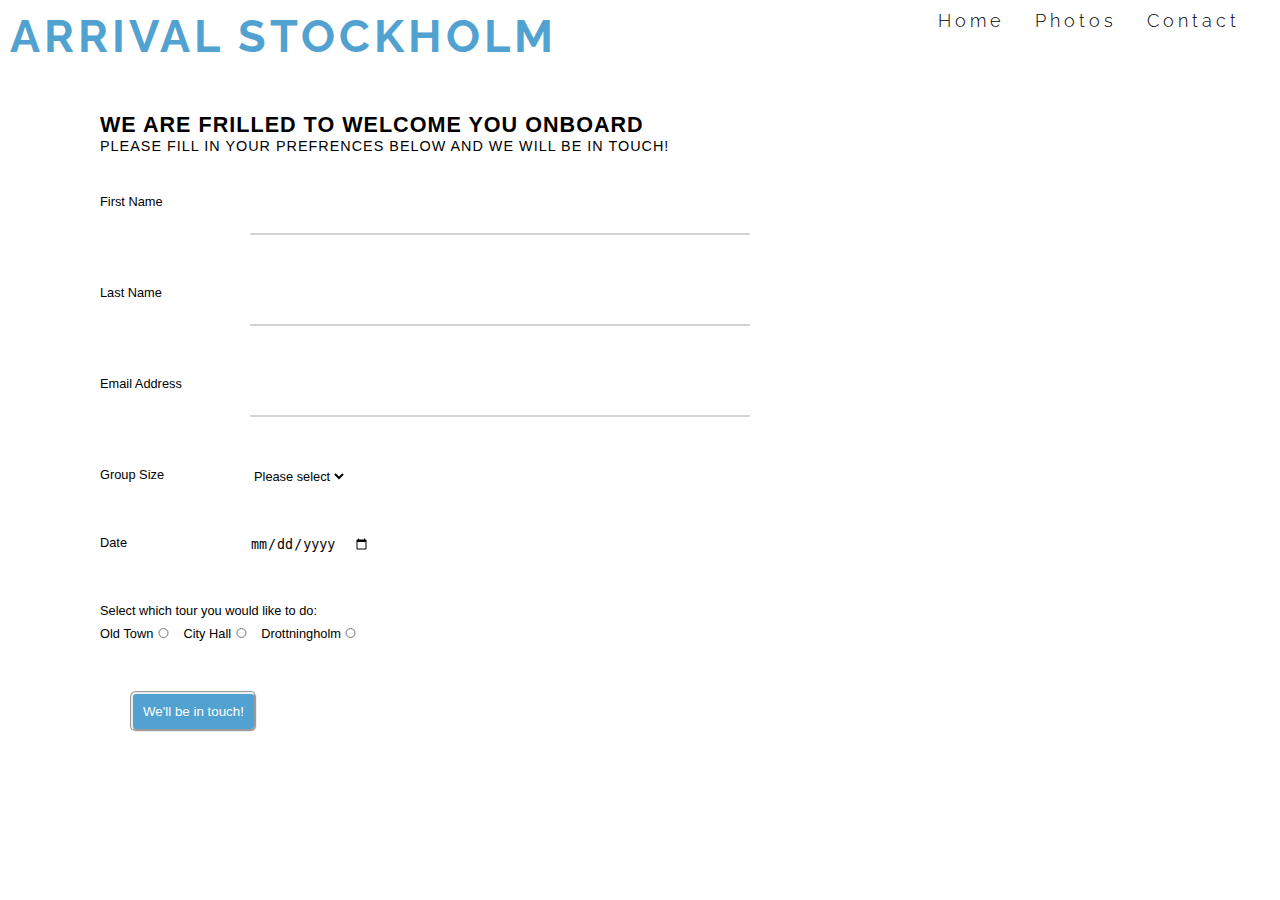
==== contact.html @ b12508fc "Fix style overall in all files" ====
<!DOCTYPE html>
<html lang="en">

<!-- Header and title -->

<head>
    <meta charset="UTF-8">
    <meta name="viewport" content="width=device-width, initial-scale=1.0">
    <meta name="description" content="Arrival Stockholm private guide for visitors visiting Stockholm, Sweden">
    <meta name="keywords" content="arrival stockholm, private guide, tourist, visiting, stockholm, sweden">

    <link rel="stylesheet" href="assets/css/style.css">
    <title>Arrival Stockholm</title>
</head>

<body>
    <header>
        <a href="index.html">
            <h1 id="logo">Arrival Stockholm</h1>
        </a>
        <nav>
            <ul id="menu">
                <li>
                    <a href="contact.html" class="active">Contact</a>
                </li>
                <li>
                    <a href="photos.html"> Photos </a>
                </li>
                <li>
                    <a href="index.html"> Home </a>
                </li>
            </ul>
        </nav>
    </header>

<!-- Contact Form -->

    <div class="nofloat">
        <section class="form-section">
            <form method="POST" action="https://formdump.codeinstitute.net/" class="signup-form">
                <div id="contact-header">
                    <h2>We are frilled to welcome you onboard</h2>
                    <p>Please fill in your prefrences
                        below and we will be in touch!</p>
                </div>
                <p>
                    <label for="fname" class="aligned">First Name</label>
                    <input type="text" id="fname" name="first_name" required>
                </p>
                <p>
                    <label for="lname" class="aligned">Last Name</label>
                    <input type="text" id="lname" name="last_name" required>
                </p>
                <p>
                    <label for="email" class="aligned">Email Address</label>
                    <input type="email" id="email" name="email_address" required>
                </p>
                <p>
                    <label for="size" class="aligned">Group Size</label>
                    <select name="group_size" id="size" required>
                        <option value="">Please select</option>
                        <option value="2">2</option>
                        <option value="3">3</option>
                        <option value="4">4</option>
                        <option value="5">5</option>
                        <option value="6">6</option>
                        <option value="7">7</option>
                        <option value="8">8</option>
                        <option value="9">9</option>
                    </select>
                </p>
                <p>
                    <label for="date" class="aligned">Date</label>
                    <input type="date" id="date" name="date" required>
                </p>
                <div class="tour-input">
                    <p>Select which tour you would like to do:</p>
                    <label for="oldtown">Old&nbsp;Town</label>
                    <input type="radio" value="Old Town" id="oldtown" name="tour_preference" required>
                    <label for="cityhall">City&nbsp;Hall</label>
                    <input type="radio" value="City Hall" id="cityhall" name="tour_preference" required>
                    <label for="drottningholm">Drottningholm</label>
                    <input type="radio" value="Drottningholm" id="drottningholm" name="tour_preference" required>
                </div>
                <p>
                    <input type="submit" value="We'll be in touch!" class="join-button">
                </p>
            </form>
        </section>
    </div>
</body>
</html>
---- assets/css/style.css ----
@import url('https://fonts.googleapis.com/css2?family=Raleway:wght@100&display=swap');

* {
    margin: 0;
    padding: 0px;
    border: none;   
}

body {
    font-family: Verdana, sans-serif;
    font-weight: 300;
    color: #000000;
}

/* Headings, menu and logo */

header {
    padding: 10px;
}

h1 {
    font-family: Raleway, arial ;
    text-transform: uppercase;
    letter-spacing: 4px;
    color: #51a2d0;
}

#logo {
    float: left;
    font-size: 280%;
}

#menu {
    font-size: 110%;
    letter-spacing: 4px;
    font-family: Raleway, arial ;
}

#menu li {
    float: right;
    list-style-type: none;
    margin-right: 30px;
}

#menu a {
    text-decoration: none;
    color: inherit; 
}

/* Cover photo and cover text */

#hero-outer {
    width: 100%;
    overflow: hidden;
    position: relative;
}

#hero-image {
    height: 350px;
    width: 100%;
    background: url('../images/sthlmcover.jpg') no-repeat center center;
}

#cover-text {
    font-size: 90%;
    font-family: verdana, sans-serif;
    text-transform: uppercase;
    letter-spacing: 1px;
    max-width: 300px;
    height: 200px;
    padding-top: 80px;
    padding-left: 10px;
    color: white;
    top: 0px;
    left: 60%;
    position: absolute;
}

/* For small screens size from 600px wide and down */
@media screen and (max-width: 600px) {
    #cover-text {
        left: 0%;
    }
}

/* Info about destination */

* {
    box-sizing: border-box;
}

.tour {
    font-size: 80%;
    width: 70%;
    float: left;
    text-align: left;
    padding: 10px 70px 10px 70px;
}

/* For small screens size from 600px wide and down */
@media screen and (max-width: 600px) {
    .tour {
        font-size: 80%;
        width: 100%;
        float: left;
        text-align: left;
        padding: 10px 10px 10px 10px;
    }
}

.tour h2 {
    text-align: center;
    text-transform: uppercase;
    padding: 10px;
}

.tour a {
    color: grey;
}

/* About box */

.info {
    font-size: 70%;
    width: 30%;
    float: left;
    padding: 30px;
    text-align: center;
    min-width: 200px;
    background-color: whitesmoke; 
    border-spacing: 0%;
    border-style: double;
}

/* For small screens size from 600px wide and down */
@media screen and (max-width: 600px) {
    .info {
        font-size: 70%;
        width: 100%;
        float: left;
        padding: 30px;
        text-align: center;
        min-width: 200px;
        background-color: whitesmoke; 
        border-spacing: 0%;
        border-style: double;
    }   
}

.info h2 {
    text-align: center;
    text-transform: uppercase;
    margin-top: 10px;
    margin-bottom: 10px;
}

.info p {
    margin-bottom: 10px;
}

#margin-box {
    margin: 10px;
}

/* Photo Gallery */

.row {
    display: flex;
    flex-flow: wrap;
    padding: 0 4px;
    clear: both;
}

.image-col {
    flex: 33%;
    max-width: 33%;
    padding: 0 4px;
}

/* For small screens size from 600px wide and down */
@media screen and (max-width: 600px) {
    .image-col {
        flex: 100%;
        max-width: 100%;
    }
}

.image-col img {
    margin-top: 8px;
    vertical-align: middle;
    width: 100%;
}

/* Footer and social networks */ 

footer {
    height: 150px;
    clear: both;    
}

.social-networks {
    text-align: center;
    clear: both;
}

.social-networks > li {
    display: inline;
}

.social-networks i {
    font-size: 160%;
    margin: 1%;
    padding: 10px;
    color: #3a3a3a;
    margin-top: 50px;
}

/* Form section */

#contact-header {
    font-size: 90%;
    font-family: verdana, sans-serif;
    text-transform: uppercase;
    letter-spacing: 1px;
    margin-bottom: 40px;
    color: black;
}

.form-section {
    clear: both;
    padding: 50px 100px 100px 100px;

}

input[type=text] {
    border-bottom: 2px solid rgba(71, 71, 71, 0.24);
    border-radius: 1px;
    padding: 12px 20px;
    margin-bottom: 50px;
    max-width: 500px;
    width: 100%;
    font-size: 80%;   
}

input[type=email] {
    border-bottom: 2px solid rgba(71, 71, 71, 0.24);
    border-radius: 1px;
    padding: 12px 20px;
    margin-bottom: 50px;
    max-width: 500px;
    width: 100%;
    font-size: 80%;
}

input[type=radio] {
    margin-top: 10px;
    margin-right: 10px;
    height: 10px;
}

input[type=date] {
    margin-bottom: 50px;
    color: black;
    background: white;
}

select {
    margin-bottom: 50px;
}

.aligned { 
    float: left;
    width: 150px;
    font-size: 80%;
}

#size {
    font-size: 80%;
    background: white;
}

.join-button {
    color: white;
    background-color: #51a2d0;
    margin: 50px 30px 50px 30px;
    padding: 10px;
    border-width:3px;  
    border-style:groove;
    border-radius: 6px;
}

.nofloat {
    clear: both;
}

.tour-input {
    font-size: 80% !important;
}
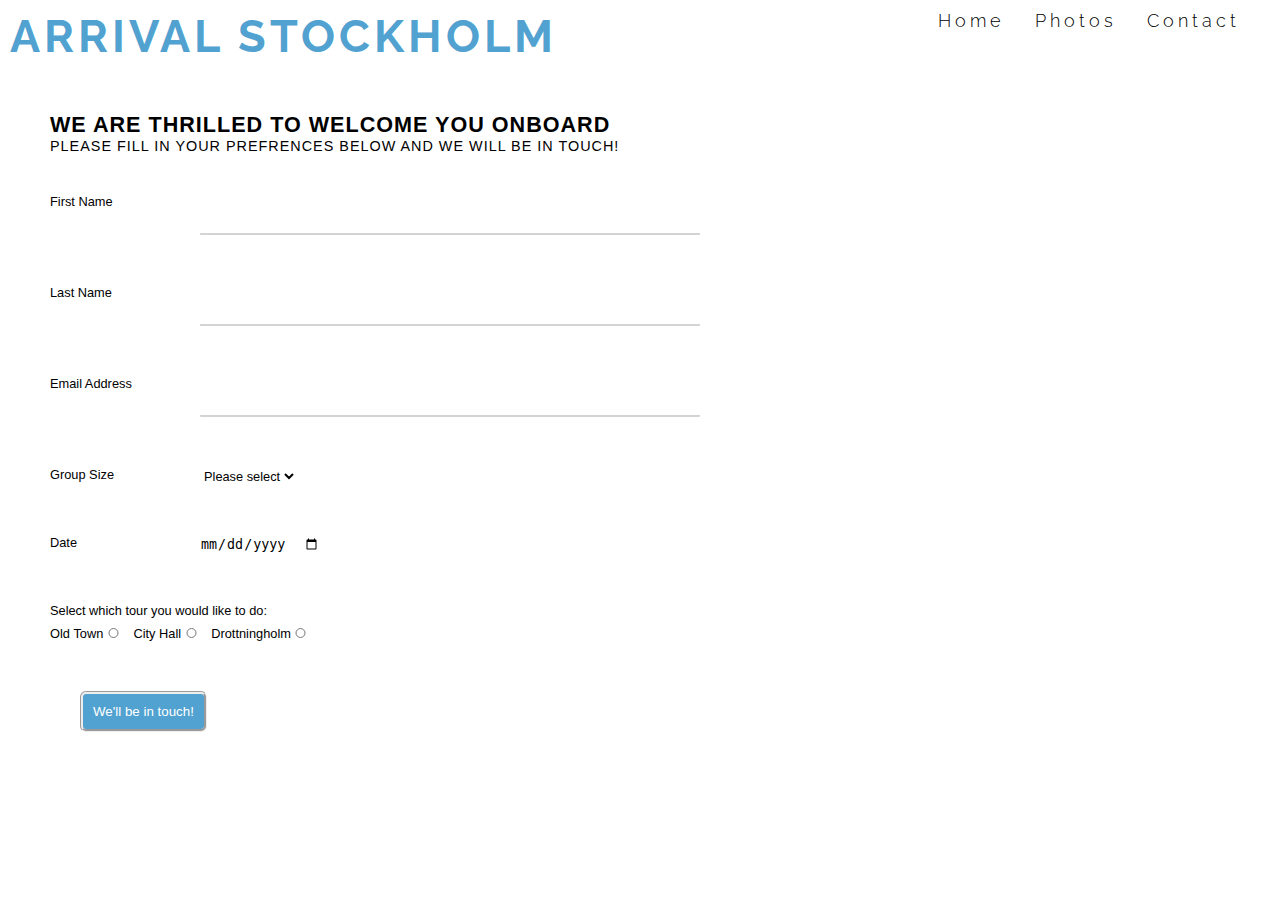
==== commit 37eefbdb: "Fix spelling in contact section" ====
--- a/contact.html
+++ b/contact.html
@@ -6,8 +6,8 @@
 <head>
     <meta charset="UTF-8">
     <meta name="viewport" content="width=device-width, initial-scale=1.0">
-    <meta name="description" content="Arrival Stockholm private guide for visitors visiting Stockholm, Sweden">
-    <meta name="keywords" content="arrival stockholm, private guide, tourist, visiting, stockholm, sweden">
+    <meta name="description" content="Arrival Stockholm privat guide for visitors visiting Stockholm, Sweden">
+    <meta name="keywords" content="arrival stockholm, privat guide, tourist, visiting, stockholm, sweden">
 
     <link rel="stylesheet" href="assets/css/style.css">
     <title>Arrival Stockholm</title>
@@ -39,13 +39,13 @@
         <section class="form-section">
             <form method="POST" action="https://formdump.codeinstitute.net/" class="signup-form">
                 <div id="contact-header">
-                    <h2>We are frilled to welcome you onboard</h2>
+                    <h2>We are thrilled to welcome you onboard</h2>
                     <p>Please fill in your prefrences
                         below and we will be in touch!</p>
                 </div>
                 <p>
                     <label for="fname" class="aligned">First Name</label>
-                    <input type="text" id="fname" name="first_name" required>
+                    <input type="text" id="fname" namegit ="first_name" required>
                 </p>
                 <p>
                     <label for="lname" class="aligned">Last Name</label>
--- a/assets/css/style.css
+++ b/assets/css/style.css
@@ -76,8 +76,8 @@
     position: absolute;
 }
 
-/* For small screens size from 600px wide and down */
-@media screen and (max-width: 600px) {
+/* For small screens size from 700px wide and down */
+@media screen and (max-width: 700px) {
     #cover-text {
         left: 0%;
     }
@@ -97,8 +97,8 @@
     padding: 10px 70px 10px 70px;
 }
 
-/* For small screens size from 600px wide and down */
-@media screen and (max-width: 600px) {
+/* For small screens size from 700px wide and down */
+@media screen and (max-width: 700px) {
     .tour {
         font-size: 80%;
         width: 100%;
@@ -128,12 +128,11 @@
     text-align: center;
     min-width: 200px;
     background-color: whitesmoke; 
-    border-spacing: 0%;
     border-style: double;
 }
 
-/* For small screens size from 600px wide and down */
-@media screen and (max-width: 600px) {
+/* For small screens size from 700px wide and down */
+@media screen and (max-width: 700px) {
     .info {
         font-size: 70%;
         width: 100%;
@@ -141,8 +140,6 @@
         padding: 30px;
         text-align: center;
         min-width: 200px;
-        background-color: whitesmoke; 
-        border-spacing: 0%;
         border-style: double;
     }   
 }
@@ -228,7 +225,7 @@
 
 .form-section {
     clear: both;
-    padding: 50px 100px 100px 100px;
+    padding: 50px 20px 50px 50px;
 
 }
 
